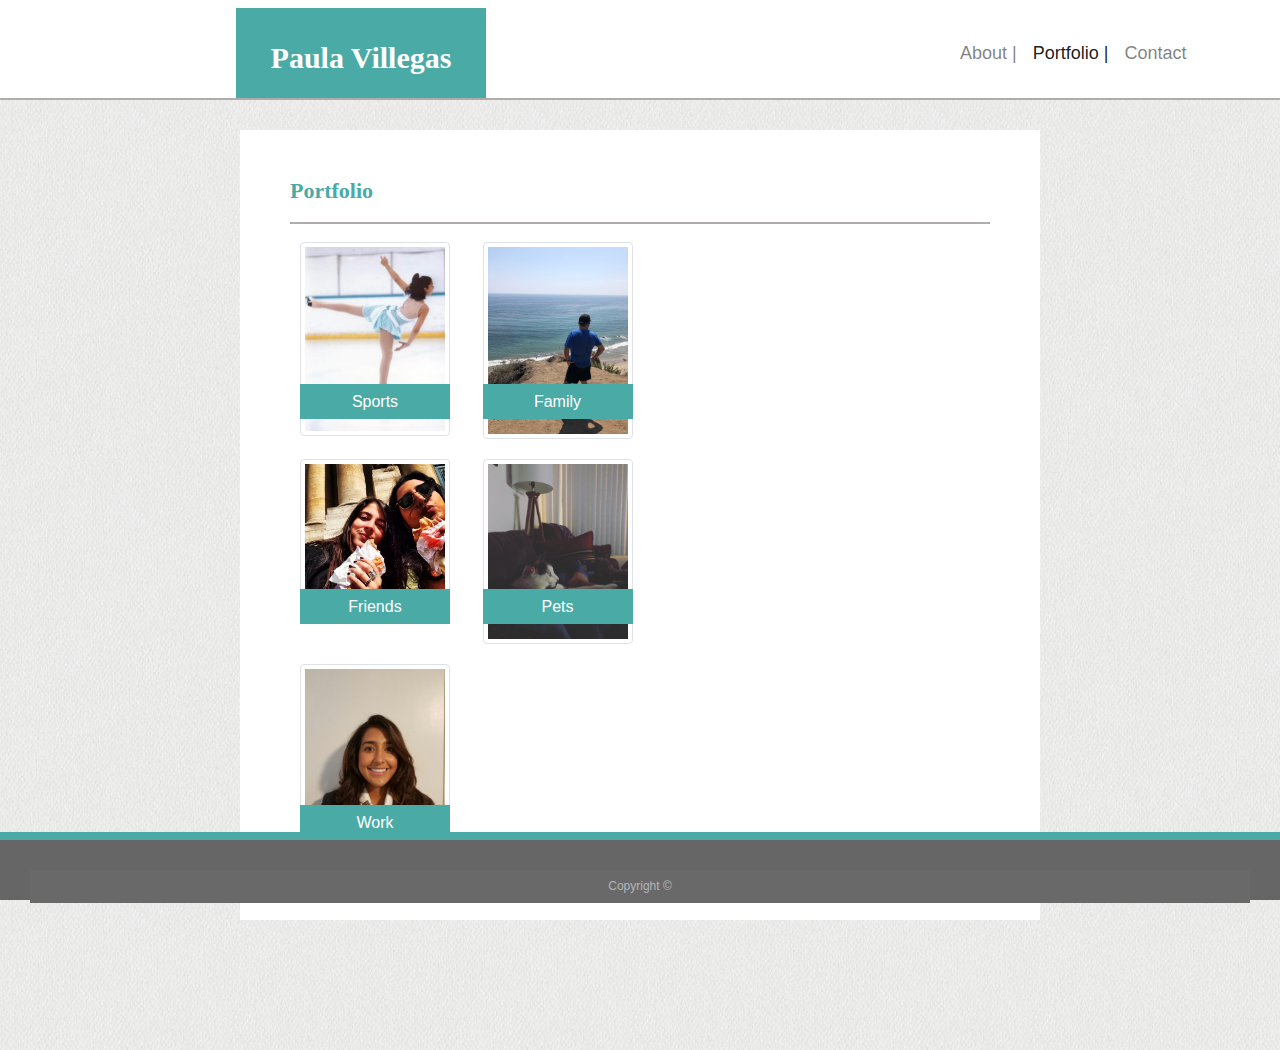
==== portfolio.html @ 70c90601 "homework" ====
<!DOCTYPE html>
<html lang="en">
<head>
    <meta charset="UTF-8">
    <meta name="viewport" content="width=device-width, initial-scale=1.0">
    <meta http-equiv="X-UA-Compatible" content="ie=edge">
    <link rel="stylesheet" href="https://stackpath.bootstrapcdn.com/bootstrap/4.3.1/css/bootstrap.min.css" integrity="sha384-ggOyR0iXCbMQv3Xipma34MD+dH/1fQ784/j6cY/iJTQUOhcWr7x9JvoRxT2MZw1T" crossorigin="anonymous">
    <script src="https://code.jquery.com/jquery-3.3.1.slim.min.js" integrity="sha384-q8i/X+965DzO0rT7abK41JStQIAqVgRVzpbzo5smXKp4YfRvH+8abtTE1Pi6jizo" crossorigin="anonymous"></script>
    <script src="https://cdnjs.cloudflare.com/ajax/libs/popper.js/1.14.7/umd/popper.min.js" integrity="sha384-UO2eT0CpHqdSJQ6hJty5KVphtPhzWj9WO1clHTMGa3JDZwrnQq4sF86dIHNDz0W1" crossorigin="anonymous"></script>
    <script src="https://stackpath.bootstrapcdn.com/bootstrap/4.3.1/js/bootstrap.min.js" integrity="sha384-JjSmVgyd0p3pXB1rRibZUAYoIIy6OrQ6VrjIEaFf/nJGzIxFDsf4x0xIM+B07jRM" crossorigin="anonymous"></script>
    <link rel="stylesheet" type="text/css" href="style.css">
    <title>Portfolio</title>
</head>
<body>

<!--Navbar-->
    <nav class="navbar navbar-expand-lg navbar-light">
        <a class="navbar-brand text-white" href="#">Paula Villegas</a>
        <button class="navbar-toggler" type="button" data-toggle="collapse" data-target="#navbarNav" aria-controls="navbarNav" aria-expanded="false" aria-label="Toggle navigation">
            <span class="navbar-toggler-icon"></span>
        </button>
        <div class="collapse navbar-collapse" id="navbarNav">
            <ul class="navbar-nav">
            <li class="nav-item">
                <a class="nav-link" href="index.html">About |</a>
            </li>
            <li class="nav-item active">
                <a class="nav-link" href="portfolio.html"> Portfolio |<span class="sr-only">(current)</span></a>
            </li>
            <li class="nav-item">
                <a class="nav-link" href="contact.html">Contact</a>
            </li>
            </ul>
        </div>
    </nav>
<!--Content-->

    <div class="portfolio-container">
        <h1>Portfolio</h1>
        <div class="row">
            <div class= "col-3">
                <img src="images/skating.jpg" class="img-thumbnail" width="150" height="300">
                <h3>Sports</h3>
            </div>
            <div class="col-3">
                    <img src="images/family.jpg" class="img-thumbnail" width="150" height="300">
                    <h3>Family</h3>
            </div>
        </div>

        <div class="row">
                <div class="col-3">
                    <img src="images/friends2.jpg" class="img-thumbnail" width="150" height="300">
                    <h3>Friends</h3>
            </div>
        
            <div class="col-3">
                    <img src="images/pets.jpg" class="img-thumbnail" width="150" height="300">
                    <h3>Pets</h3>
            </div>
        </div>

        <div class="row">
                <div class="col-3">
                    <img src="images/work.jpg" class="img-thumbnail" width="150" height="300">
                    <h3>Work</h3>
            </div>
        </div>
    </div>
<!--Footer-->
    <footer class="page-footer font-small fixed-bottom">
        <div style="background-color: dimgray">

            <div class="footer-copyright text-white-50 text-center py-3">Copyright ©</div>
       
        </div>
    </footer>
    
    
</body>
</html>
---- style.css ----
body {
    font-family: Arial, "Helvetica Neue", Helvetica, sans-serif;
    font-size: 18px;
    line-height: 34px;
    color: #777777;
    background: url("images/fabric_1.png");
  }
  
    
.container {
    max-width: 960px;
    margin: 0 auto;
    clear: both;
  }
  

h1 {
    padding-bottom: 20px;
    line-height: 22px;
    border-bottom: 2px solid rgb(177, 172, 172); 
    font-family: Georgia, Times, "Times New Roman", serif;
    font-weight: 700;
    color: #4aaaa5;
    font-size: 22px;
  } 
  
  
.navbar {
    position: center;
    width: 100%;
    margin: 0 0 30px;
    padding-bottom: 0px;
    overflow: auto;
    color: #ffffff;
    background: #ffffff;
    border-bottom: 2px solid rgb(177, 172, 172); 
  }
  
.navbar-brand {
    width: 250px;
    height: 90px;
    font-size: 30px;
    font-weight: 700;
    line-height: 90px; 
    font-family: Georgia, Times, "Times New Roman", serif;
    text-align: center;
    background: #4aaaa5;
    margin-left: 220px;
  }
  
  #navbarNav {
      margin-left: 450px
  }
  
  /* footer */
  
  footer {
    padding: 30px;
    clear: both;
    font-size: 12px;
    color: #ffffff;
    color: #cccccc;
    justify-content: center;
    line-height: 1px;
    background: #666666;
    border-top: 8px solid #4aaaa5;
    height: 60px;
  }
  
 
  
  /* INDEX.HTML */
  
  .container {
    width: 100%;
    background: #ffffff;
    padding-top: 35px;
    padding-bottom: 10px;
  }
  
  .main-section {
    float: left;
    width: 100%;
    max-width: 960px;
    padding: 30px;
    margin: 0 0 40px;
    background: #ffffff;
    border: 1px solid #dddddd;
  }
  
  img {
      padding-right: 20px; 
      margin: 10px;
  }
  
  /* Contact.html */
  
    
.btn {
    padding: 10px 30px;
    font-size: 12px;
    color: #ffffff;
    cursor: pointer;
    background: #4aaaa5;
    border: 10px;
  }

  
  /* Portfolio.html */
  
  .portfolio-container {
    background: #ffffff;
    padding: 50px;
    margin-left: 240px;
    margin-right: 240px;
    margin-bottom: 130px;



  }

  h3 {
    position: absolute;
    bottom: 20px;
    padding: 15px;
    margin: 10px;
    line-height: 5px;
    color: #ffffff;
    text-align: center;
    background: #4aaaa5;
    font-size: 16px;
    width: 150px;
  }
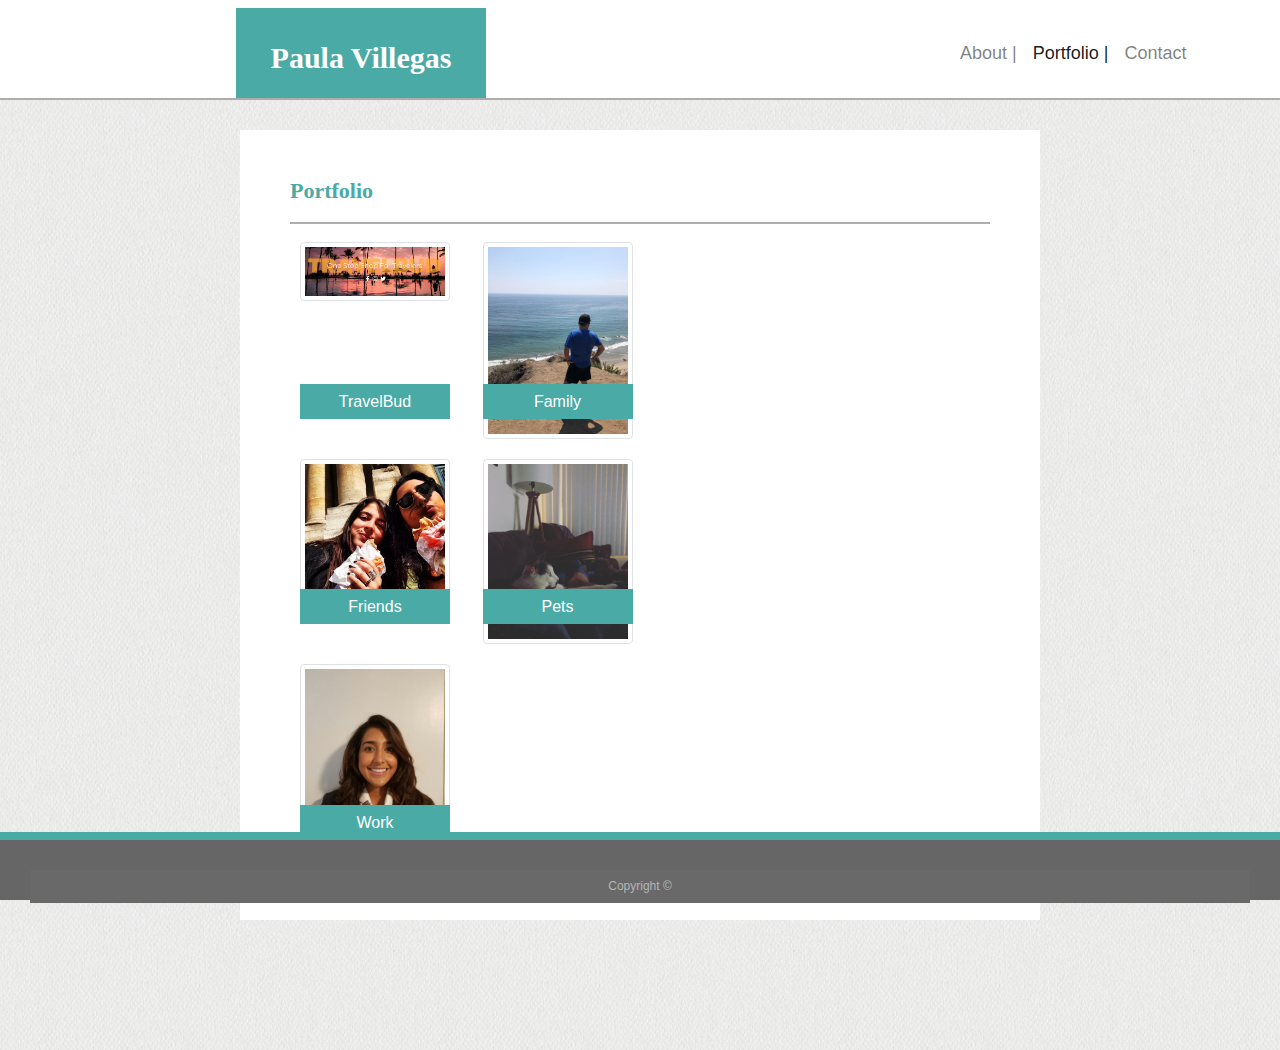
==== commit c6a4fc33: "Bootstrap portfolio update with TravelBud" ====
--- a/portfolio.html
+++ b/portfolio.html
@@ -39,8 +39,8 @@
         <h1>Portfolio</h1>
         <div class="row">
             <div class= "col-3">
-                <img src="images/skating.jpg" class="img-thumbnail" width="150" height="300">
-                <h3>Sports</h3>
+                <img src="images/Screen Shot 2019-05-14 at 6.12.19 PM.png" class="img-thumbnail" width="150" height="300">
+                <h3><a href="https://thatianaviana.github.io/TravelBud/" target="_blank">TravelBud</a></h3>
             </div>
             <div class="col-3">
                     <img src="images/family.jpg" class="img-thumbnail" width="150" height="300">
--- a/style.css
+++ b/style.css
@@ -132,3 +132,9 @@
     width: 150px;
   }
 
+  a {
+  
+    color: #ffffff;
+    
+  }
+
